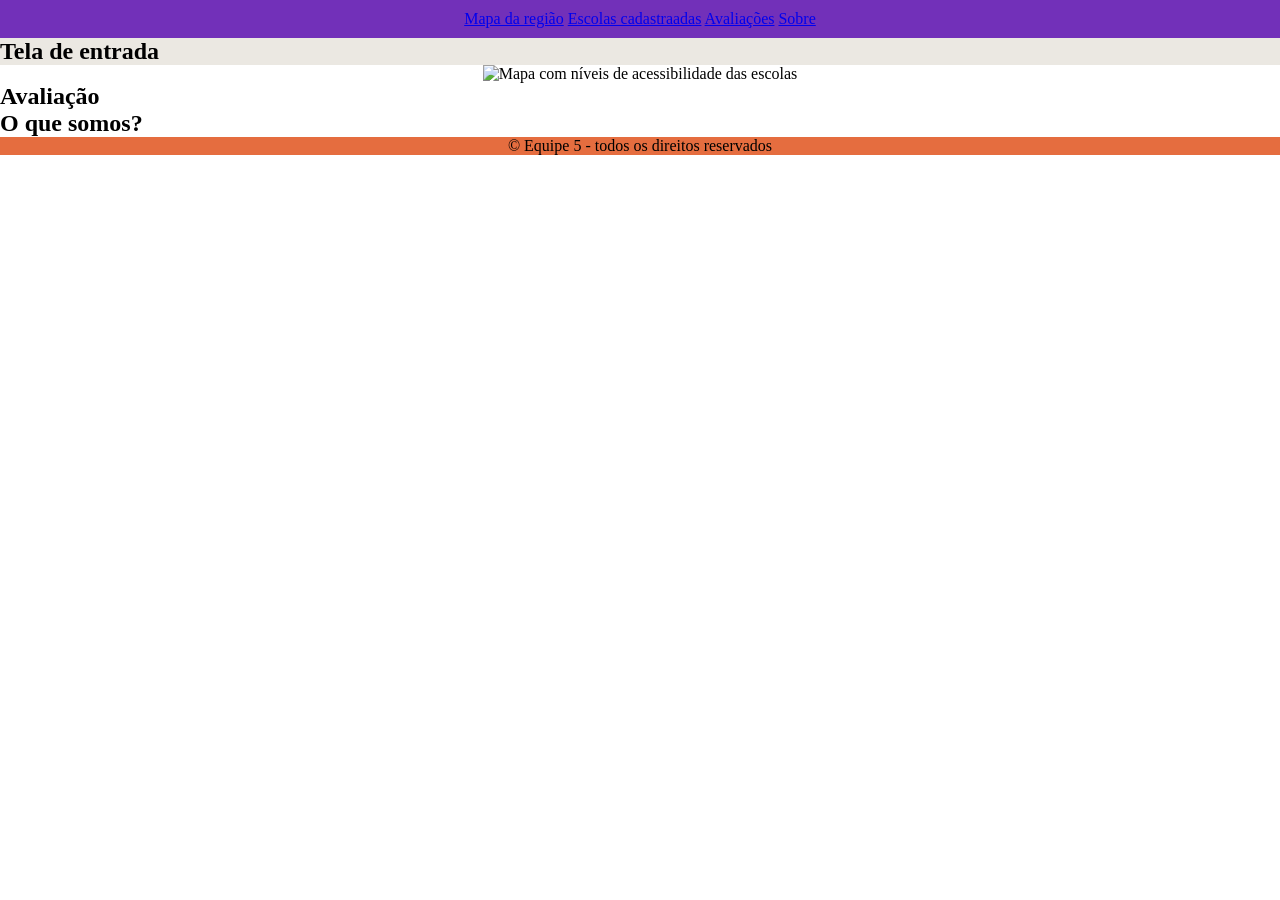
==== codigo-app/index.html @ 8e9a400b "Add files via upload" ====
<!DOCTYPE html>
<html lang="pt-br">
<head>
    <meta charset="UTF-8">
    <meta name="viewport" content="width=device-width, initial-scale=1.0">
    <title>meu site</title>
    <link rel="stylesheet" href="estilos/style.css">
</head>
<body>
    <header>
        <nav>
            <a href="#">Mapa da região</a>
            <a href="#">Escolas cadastraadas</a>
            <a href="#">Avaliações</a>
            <a href="#">Sobre</a>
        </nav> 
    </header>

    <div class="tela-de-entrada">
        <h2>Tela de entrada</h2>
    </div>

    <div class="secao-mapa">
        <div class="moldura-mapa">
            <img id="mapa" src="https://www.almadeviajante.com/wp-content/uploads/mapa-do-brasil-1024x973.jpg" alt="Mapa com níveis de acessibilidade das escolas">
        </div>
    </div>

    <div class="avaliacao">
        <h2>Avaliação</h2>
    </div>

    <div class="sobre">
        <h2>O que somos?</h2>
    </div>

    <footer>
        <p>
            &copy; Equipe 5 - todos os direitos reservados
        </p>
            
        
    </footer>

    <script src="scripts/script.js"></script>
</body>
</html>
---- codigo-app/estilos/style.css ----
*{
    margin: 0px;
    padding: 0px;

}
:root{
    --cor1: #EBE8E2;
    --cor2: #e56d3f;
    --cor3: #7230b9;
}
header{
    text-align: center;
    padding: 10px;
    background-color: var(--cor3);
}
header nav{
    
}

.tela-de-entrada{
    background-color: #EBE8E2;
}


.secao-mapa{
    text-align: center;
}

#mapa{
    width: 200px;
}

footer{
    background-color: #e56d3f;
    text-align: center;
}
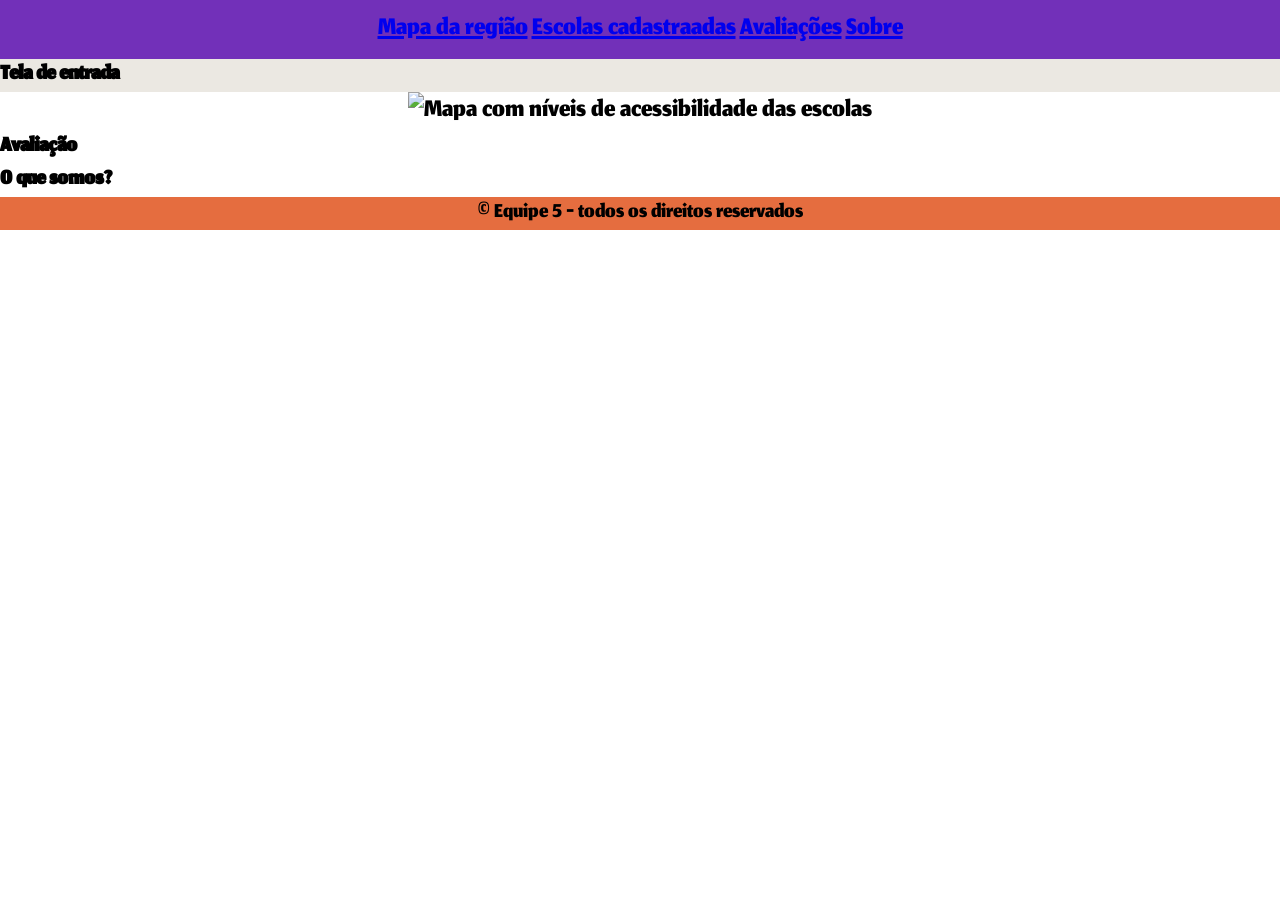
==== commit 4bf08d04: "font changes" ====
--- a/codigo-app/index.html
+++ b/codigo-app/index.html
@@ -5,6 +5,9 @@
     <meta name="viewport" content="width=device-width, initial-scale=1.0">
     <title>meu site</title>
     <link rel="stylesheet" href="estilos/style.css">
+<link rel="preconnect" href="https://fonts.googleapis.com">
+<link rel="preconnect" href="https://fonts.gstatic.com" crossorigin>
+<link href="https://fonts.googleapis.com/css2?family=Jomhuria&display=swap" rel="stylesheet">
 </head>
 <body>
     <header>
--- a/codigo-app/estilos/style.css
+++ b/codigo-app/estilos/style.css
@@ -1,7 +1,10 @@
 *{
     margin: 0px;
     padding: 0px;
-
+    font-family: 'Jomhuria';
+    font-width: 400px;
+    font-style: regular;
+    font-size: 1.2em;
 }
 :root{
     --cor1: #EBE8E2;
@@ -12,9 +15,6 @@
     text-align: center;
     padding: 10px;
     background-color: var(--cor3);
-}
-header nav{
-    
 }
 
 .tela-de-entrada{
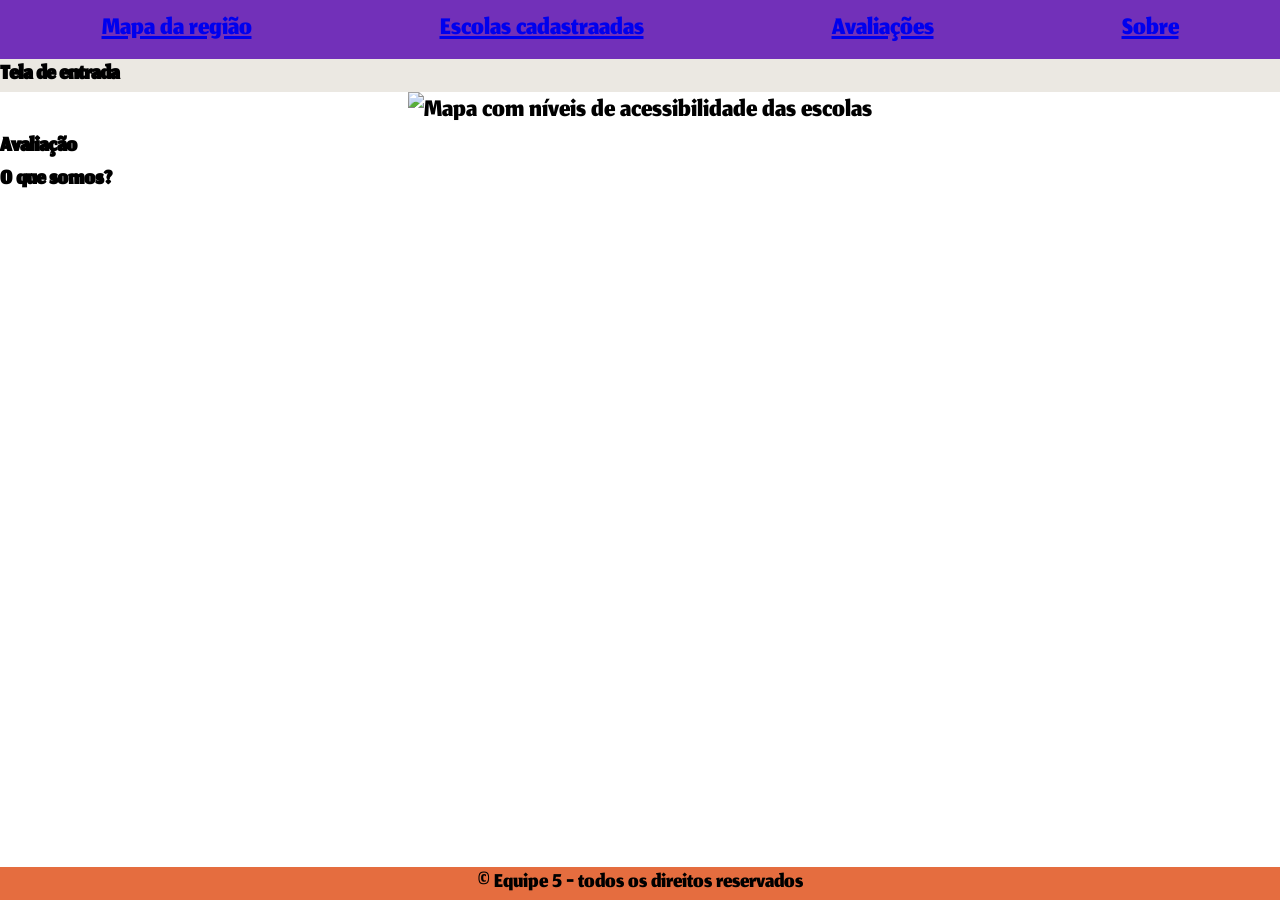
==== commit b2a26337: "grid done" ====
--- a/codigo-app/index.html
+++ b/codigo-app/index.html
@@ -11,7 +11,7 @@
 </head>
 <body>
     <header>
-        <nav>
+        <nav id="menu-principal">
             <a href="#">Mapa da região</a>
             <a href="#">Escolas cadastraadas</a>
             <a href="#">Avaliações</a>
--- a/codigo-app/estilos/style.css
+++ b/codigo-app/estilos/style.css
@@ -11,6 +11,14 @@
     --cor2: #e56d3f;
     --cor3: #7230b9;
 }
+
+#menu-principal {
+    display: flex;
+    justify-content: space-around;
+    gap: 5px;
+    width: 100%;
+}
+
 header{
     text-align: center;
     padding: 10px;
@@ -33,4 +41,7 @@
 footer{
     background-color: #e56d3f;
     text-align: center;
+    position: fixed;
+    bottom: 0;
+    width: 100%;
 }
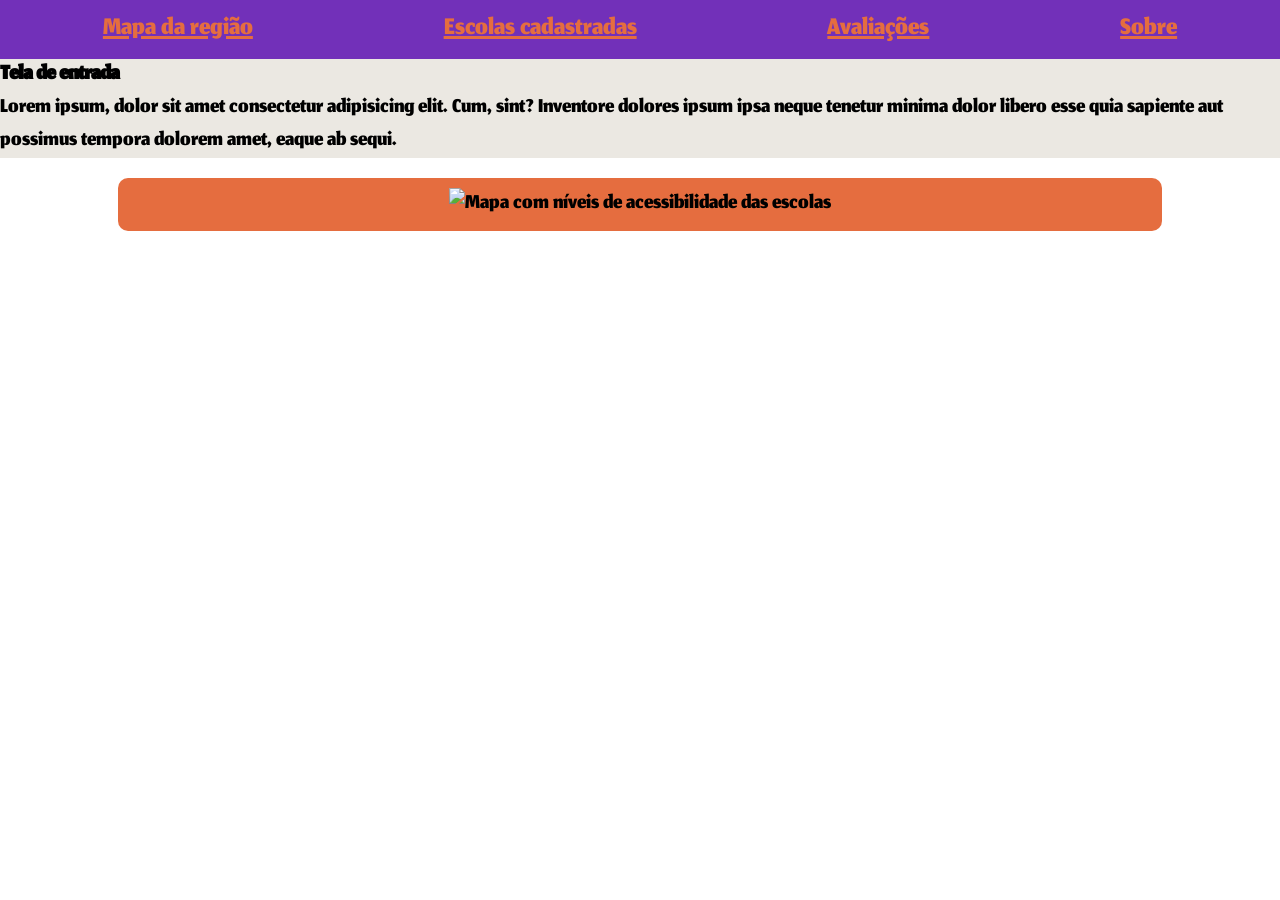
==== commit 232b5aa3: "agora" ====
--- a/codigo-app/index.html
+++ b/codigo-app/index.html
@@ -13,7 +13,7 @@
     <header>
         <nav id="menu-principal">
             <a href="#">Mapa da região</a>
-            <a href="#">Escolas cadastraadas</a>
+            <a href="#">Escolas cadastradas</a>
             <a href="#">Avaliações</a>
             <a href="#">Sobre</a>
         </nav> 
@@ -21,20 +21,15 @@
 
     <div class="tela-de-entrada">
         <h2>Tela de entrada</h2>
+        <p>
+            Lorem ipsum, dolor sit amet consectetur adipisicing elit. Cum, sint? Inventore dolores ipsum ipsa neque tenetur minima dolor libero esse quia sapiente aut possimus tempora dolorem amet, eaque ab sequi.
+        </p>
     </div>
 
-    <div class="secao-mapa">
-        <div class="moldura-mapa">
-            <img id="mapa" src="https://www.almadeviajante.com/wp-content/uploads/mapa-do-brasil-1024x973.jpg" alt="Mapa com níveis de acessibilidade das escolas">
-        </div>
-    </div>
-
-    <div class="avaliacao">
-        <h2>Avaliação</h2>
-    </div>
-
-    <div class="sobre">
-        <h2>O que somos?</h2>
+<div class="secao-mapa">
+    <span class="barra-cima"></span>
+        <img id="mapa" src="https://www.almadeviajante.com/wp-content/uploads/mapa-do-brasil-1024x973.jpg" alt="Mapa com níveis de acessibilidade das escolas">
+    <span class="barra-baixo></span>
     </div>
 
     <footer>
--- a/codigo-app/estilos/style.css
+++ b/codigo-app/estilos/style.css
@@ -12,12 +12,10 @@
     --cor3: #7230b9;
 }
 
-#menu-principal {
-    display: flex;
-    justify-content: space-around;
-    gap: 5px;
-    width: 100%;
+a {
+    color: var(--cor2);
 }
+
 
 header{
     text-align: center;
@@ -25,23 +23,33 @@
     background-color: var(--cor3);
 }
 
-.tela-de-entrada{
-    background-color: #EBE8E2;
+header #menu-principal {
+    display: flex;
+    justify-content: space-around;
+    gap: 5px;
+    width: 100%;
 }
 
+.tela-de-entrada{
+    background-color: var(--cor1);
+    margin: 0 0 20px 0;
+}
 
 .secao-mapa{
     text-align: center;
+    width: 80%;
+    margin: 10px auto;
+    padding: 10px; 
+    background-color: var(--cor2);
+    border-radius: 10px;
 }
-
-#mapa{
-    width: 200px;
+.secao-mapa #mapa{
+    width: 100%;
 }
 
 footer{
     background-color: #e56d3f;
     text-align: center;
-    position: fixed;
     bottom: 0;
     width: 100%;
 }
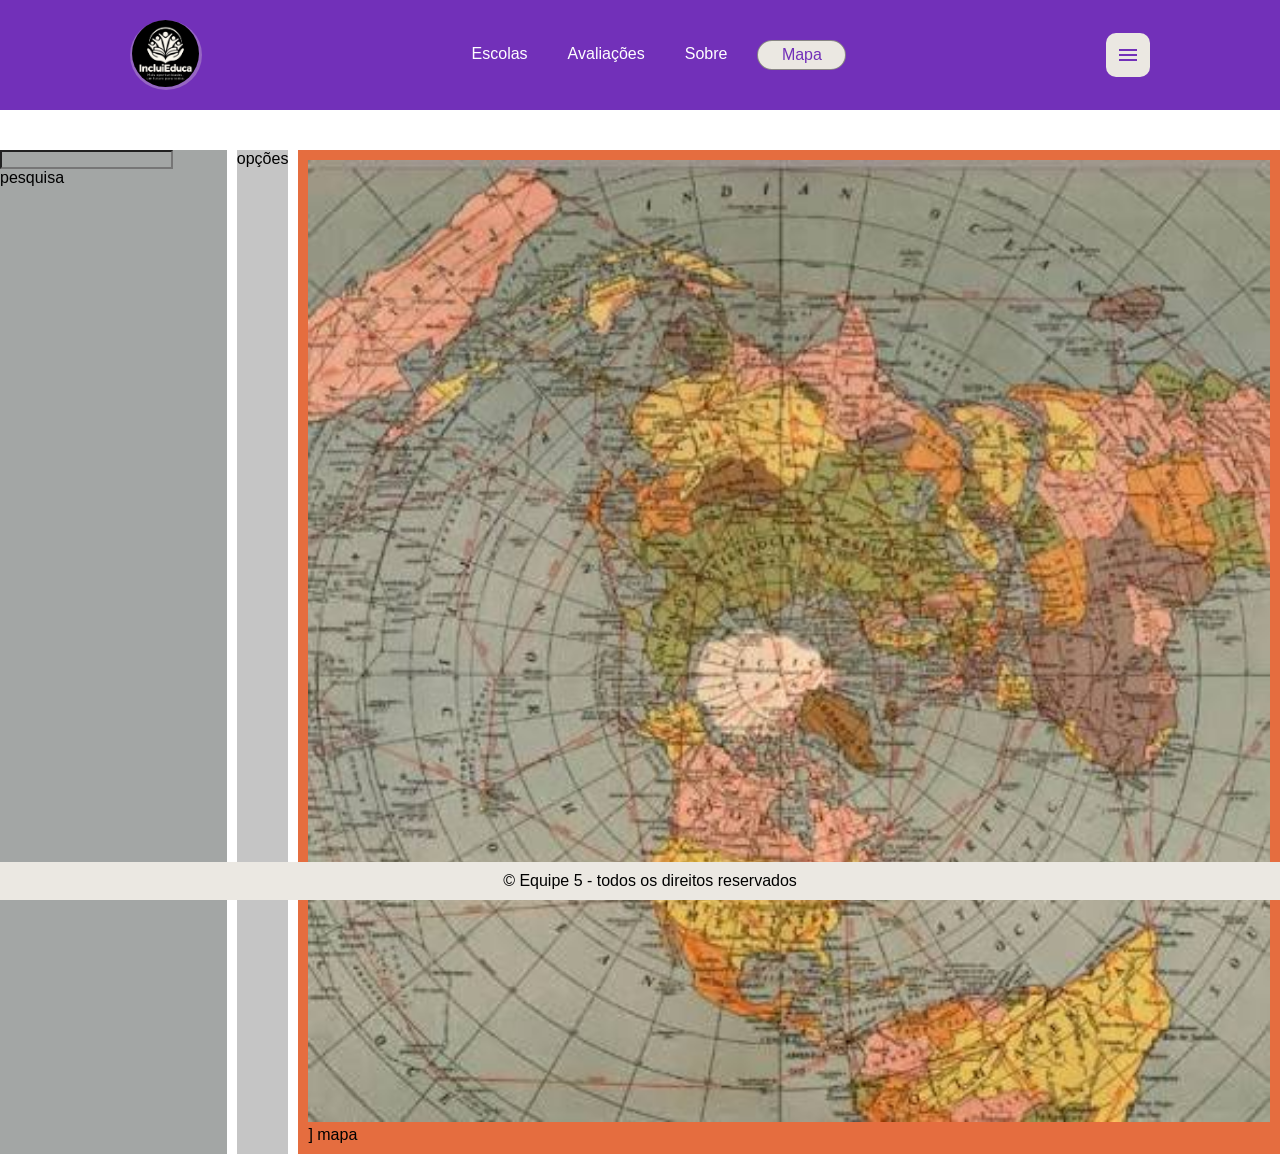
==== commit f7830501: "Add files via upload" ====
--- a/codigo-app/index.html
+++ b/codigo-app/index.html
@@ -8,29 +8,49 @@
 <link rel="preconnect" href="https://fonts.googleapis.com">
 <link rel="preconnect" href="https://fonts.gstatic.com" crossorigin>
 <link href="https://fonts.googleapis.com/css2?family=Jomhuria&display=swap" rel="stylesheet">
+<link rel="stylesheet" href="https://fonts.googleapis.com/css2?family=Material+Symbols+Outlined:opsz,wght,FILL,GRAD@24,400,0,0&icon_names=menu" />
 </head>
 <body>
     <header>
+        <a href="#" id="logo">
+            <img src="midia/Possível Logo.jpg" alt="imagem referente à logo da plataforma">
+        </a>
         <nav id="menu-principal">
-            <a href="#">Mapa da região</a>
-            <a href="#">Escolas cadastradas</a>
+            <a href="#">Escolas</a>
             <a href="#">Avaliações</a>
             <a href="#">Sobre</a>
+            <a class="botao-mapa" href="#" onclick="aviso()">Mapa</a>
         </nav> 
+        <a href="#">
+            <span onclick="aviso()" id="icone-menu" class="material-symbols-outlined">
+                menu
+            </span>
+        </a>
     </header>
 
-    <div class="tela-de-entrada">
-        <h2>Tela de entrada</h2>
-        <p>
-            Lorem ipsum, dolor sit amet consectetur adipisicing elit. Cum, sint? Inventore dolores ipsum ipsa neque tenetur minima dolor libero esse quia sapiente aut possimus tempora dolorem amet, eaque ab sequi.
-        </p>
+    <main>
+        <div id="barra-de-pesquisa">
+            <input type="search" name="barra-de-pesquisa" id="barra-de-pesquisa">
+            pesquisa
+        </div>
+        <div id="opcoes">
+            opções
+        </div>
+        <div id="mapa">
+            <img src="midia/imagem-mapa.jpeg" alt="Imagem de mapa das escolas com acessibilidade.">
+]            mapa
+        </div>
+    </main>
+    
+
+
+    <!--
+    <div class="secao-mapa">
+        <span class="barra-cima"></span>
+            <img id="mapa" src="https://www.almadeviajante.com/wp-content/uploads/mapa-do-brasil-1024x973.jpg" alt="Mapa com níveis de acessibilidade das escolas">
+        <span class="barra-baixo></span>
     </div>
-
-<div class="secao-mapa">
-    <span class="barra-cima"></span>
-        <img id="mapa" src="https://www.almadeviajante.com/wp-content/uploads/mapa-do-brasil-1024x973.jpg" alt="Mapa com níveis de acessibilidade das escolas">
-    <span class="barra-baixo></span>
-    </div>
+    -->
 
     <footer>
         <p>
--- a/codigo-app/estilos/style.css
+++ b/codigo-app/estilos/style.css
@@ -1,10 +1,13 @@
 *{
     margin: 0px;
     padding: 0px;
+    font-family: Arial, Helvetica, sans-serif;
+    /*
     font-family: 'Jomhuria';
     font-width: 400px;
     font-style: regular;
     font-size: 1.2em;
+    */
 }
 :root{
     --cor1: #EBE8E2;
@@ -12,44 +15,112 @@
     --cor3: #7230b9;
 }
 
+
 a {
-    color: var(--cor2);
+    text-decoration: none;
+    color: white;
 }
 
 
+/* =========================== Cabeçalho ============================= */
+
 header{
+    position: relative;
+    width: 100%;
     text-align: center;
-    padding: 10px;
+    padding: 20px 0px 20px 0px;
     background-color: var(--cor3);
+    display: flex;
+    justify-content: space-around;
+    align-items: center;
+    transition-duration: 2s;
+}
+header #logo{
+    width: 72px;
+    height: 70px;
+    background-color: #f5f5dc46;
+    border-radius: 50%;
+
+}
+header #logo img{
+    width: 67px;
+    border-radius: 50%;
 }
 
 header #menu-principal {
     display: flex;
-    justify-content: space-around;
-    gap: 5px;
+    justify-content: end;
+    gap: 20px;
+}
+header #menu-principal a{
+    padding: 5px 10px;
+    min-width: 32px;
+    max-height: 30px;
+    
+}
+header #menu-principal a:hover{
+    background-color: var(--cor2);
+    border-radius: 10px 0;
+    color: var(--cor1);
+    font-weight: bolder;
+    transition-duration: 2s;
+}
+header .botao-mapa{
+    background-color: var(--cor1);
+    color: var(--cor3);
+    border-radius: 20px;
+    border: 1.5px solid rgba(0, 0, 0, 0.418);
+    width: 67px;
+    order: 0;
+}
+
+header #icone-menu{
+    color: var(--cor3);
+    background-color: var(--cor1);
+    border-radius: 10px;
+    padding: 10px;
+}
+header #icone-menu:hover{
+    color: var(--cor1);
+    background-color: var(--cor2);
+    border-radius: 10px;
+    padding: 10px;
+}
+
+/* =============================== Corpo ============================= */
+
+main{
+    margin: 40px 0px 0px 0px;
+    display: flex;
+    gap: 10px;
+    
+}
+main #barra-de-pesquisa{
+    background-color: rgb(163, 166, 165);
+    
+}
+main #opcoes{
+    background-color: rgb(197, 197, 197);
+}
+main #mapa{
+    background-color: #e56d3f;
+    width: 80%;
+    padding: 10px;
+}
+main #mapa img{
     width: 100%;
 }
 
-.tela-de-entrada{
-    background-color: var(--cor1);
-    margin: 0 0 20px 0;
-}
 
-.secao-mapa{
-    text-align: center;
-    width: 80%;
-    margin: 10px auto;
-    padding: 10px; 
-    background-color: var(--cor2);
-    border-radius: 10px;
-}
-.secao-mapa #mapa{
-    width: 100%;
-}
+
+
+/* =============================== Rodapé =========================== */
 
 footer{
-    background-color: #e56d3f;
-    text-align: center;
+    position: fixed;
     bottom: 0;
     width: 100%;
+    background-color: var(--cor1);
+    text-align: center;
+    padding: 10px;
 }
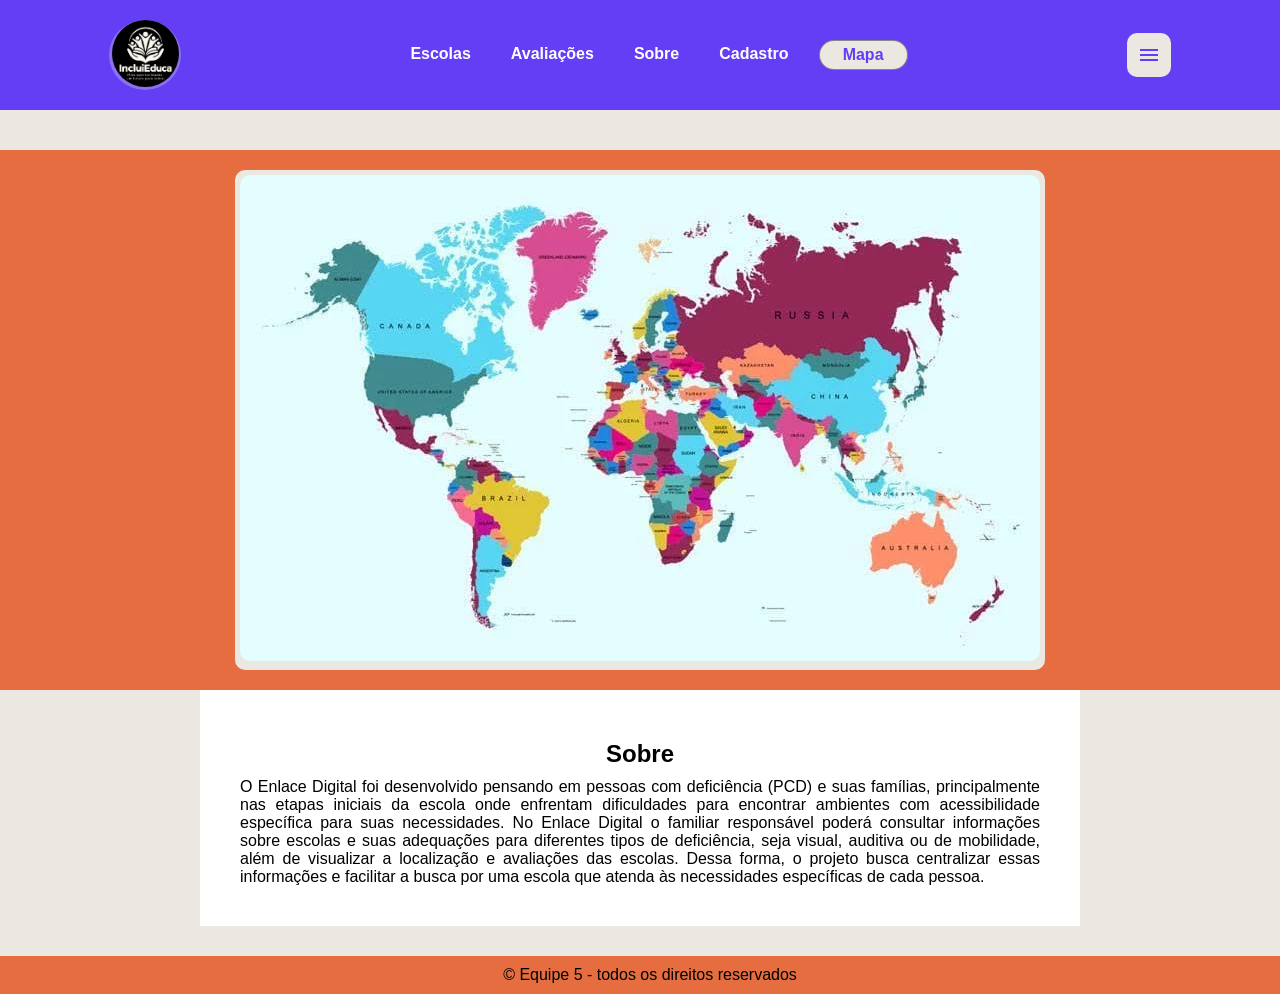
==== commit 5eea5f71: "Add files via upload" ====
--- a/codigo-app/index.html
+++ b/codigo-app/index.html
@@ -19,6 +19,7 @@
             <a href="#">Escolas</a>
             <a href="#">Avaliações</a>
             <a href="#">Sobre</a>
+            <a href="#">Cadastro</a>
             <a class="botao-mapa" href="#" onclick="aviso()">Mapa</a>
         </nav> 
         <a href="#">
@@ -29,35 +30,56 @@
     </header>
 
     <main>
-        <div id="barra-de-pesquisa">
-            <input type="search" name="barra-de-pesquisa" id="barra-de-pesquisa">
-            pesquisa
+
+
+<!-- ================= Filtro =================== -->
+        <div id="secao-filtro">
+
+            <form class="formulario" id="formulario" action="">
+
+                <h2 class="titulo">Filtrar escolas</h2>
+
+                <input type="text" name="search-bar" id="search-bar" class="search-bar">
+
+                <input class="botao-filtrar" type="button" value="Filtrar">
+            </form>
+
+            <ul>
+                <li>
+                    <p>Deficiencia auditiva</p>
+                    <img src="" alt="icone deficiência auditiva">
+                </li>
+                <li>
+                    <p>Deficiencia Visual</p>
+                    <img src="" alt="icone deficiência visual">
+                </li>
+            </ul>
         </div>
-        <div id="opcoes">
-            opções
-        </div>
-        <div id="mapa">
-            <img src="midia/imagem-mapa.jpeg" alt="Imagem de mapa das escolas com acessibilidade.">
-]            mapa
+
+
+<!-- ================= Mapa =================== -->
+        <div id="secao-mapa">
+            <img  id="imagem-mapa" src="midia/imagem-mapa.webp" alt="Imagem de mapa das escolas com acessibilidade.">
         </div>
     </main>
-    
+  
+<!-- ================= Mapa =================== -->
+        <div id="secao-sobre" class="secao-sobre">
+            <h2>Sobre</h2>
 
+            <p>
+                O Enlace Digital foi desenvolvido pensando em pessoas com deficiência (PCD) e suas famílias, principalmente nas etapas iniciais da escola onde enfrentam dificuldades para encontrar ambientes com acessibilidade específica para suas necessidades.
 
-    <!--
-    <div class="secao-mapa">
-        <span class="barra-cima"></span>
-            <img id="mapa" src="https://www.almadeviajante.com/wp-content/uploads/mapa-do-brasil-1024x973.jpg" alt="Mapa com níveis de acessibilidade das escolas">
-        <span class="barra-baixo></span>
-    </div>
-    -->
+                No Enlace Digital o familiar responsável poderá consultar informações sobre escolas e suas adequações para diferentes tipos de deficiência, seja visual, auditiva ou de mobilidade, além de visualizar a localização e avaliações das escolas. Dessa forma, o projeto busca centralizar essas informações e facilitar a busca por uma escola que atenda às necessidades específicas de cada pessoa.
+
+            </p>
+        </div>
+
 
     <footer>
         <p>
             &copy; Equipe 5 - todos os direitos reservados
-        </p>
-            
-        
+        </p> 
     </footer>
 
     <script src="scripts/script.js"></script>
--- a/codigo-app/estilos/style.css
+++ b/codigo-app/estilos/style.css
@@ -12,14 +12,18 @@
 :root{
     --cor1: #EBE8E2;
     --cor2: #e56d3f;
-    --cor3: #7230b9;
+    --cor3: #633ef5;
 }
 
 
+body{
+    background-color: var(--cor1);
+}
 a {
     text-decoration: none;
     color: white;
 }
+
 
 
 /* =========================== Cabeçalho ============================= */
@@ -56,7 +60,7 @@
     padding: 5px 10px;
     min-width: 32px;
     max-height: 30px;
-    
+    font-weight: 700;
 }
 header #menu-principal a:hover{
     background-color: var(--cor2);
@@ -90,37 +94,69 @@
 /* =============================== Corpo ============================= */
 
 main{
-    margin: 40px 0px 0px 0px;
+    
     display: flex;
-    gap: 10px;
-    
+    gap: 5px;
+    justify-content: space-around;
+    align-items: start;
+    background-color: var(--cor2);
+    margin: 40px auto 0px auto;
+    padding: 20px;
 }
-main #barra-de-pesquisa{
-    background-color: rgb(163, 166, 165);
-    
+
+/*======================= Filtro ===================*/
+#secao-filtro{
+    background-color: var(--cor3);
+    border-radius: 10px;
+
+    display: none; /*oculto*/
 }
-main #opcoes{
-    background-color: rgb(197, 197, 197);
+#formulario{
+    padding: 10px; 
 }
-main #mapa{
-    background-color: #e56d3f;
-    width: 80%;
+#secao-filtro ul{
+    background-color: var(--cor1);
     padding: 10px;
 }
-main #mapa img{
+#secao-filtro li{
+    list-style-type: none;
+    padding: 10px;
+}
+
+/*======================= Mapa ===================*/
+#secao-mapa{
+    background-color: var(--cor1);
+    padding: 5px;
+    border-radius: 10px;
+}
+#imagem-mapa{
     width: 100%;
+    border-radius: 10px;
 }
 
 
+/*======================= Sobre ===================*/
+#secao-sobre{
+    text-align: justify;
+    padding: 40px;
+    background-color: white;
+    margin: auto;
+    max-width: 800px;
 
+}
+#secao-sobre h2{
+    text-align: center;
+    padding: 10px;
+}
 
 /* =============================== Rodapé =========================== */
 
 footer{
-    position: fixed;
+    position: relative;
     bottom: 0;
     width: 100%;
-    background-color: var(--cor1);
+    margin-top: 30px;
+    background-color: var(--cor2);
     text-align: center;
     padding: 10px;
 }
